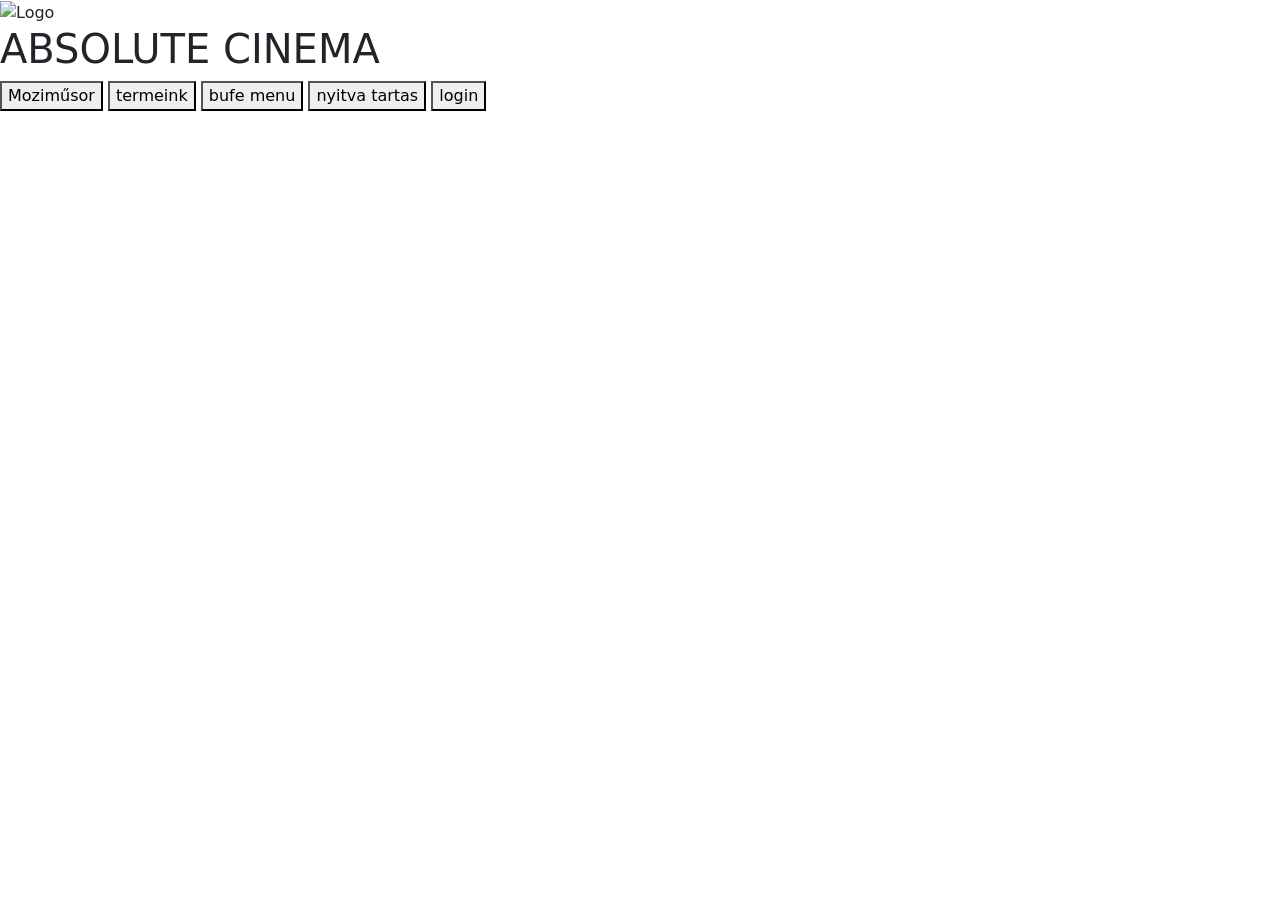
==== src/main/resources/templates/fragments.html @ 0f84eba0 "termek kesz, aprobb modositasok" ====
<!DOCTYPE html> <!-- Ez a fájl arra szolgál, hogy a minden weblapon megjelenő header részt egységesítse -->
<html xmlns:th="http://www.thymeleaf.org">
<body>
    <!-- a head element minden oldalnál ugyan az-->
    <head th:fragment="common-head(pageTitle)">
        <meta charset="UTF-8">
        <title>Absolute Cinema</title>
        <link href="https://cdn.jsdelivr.net/npm/bootstrap@5.3.0/dist/css/bootstrap.min.css" rel="stylesheet">
        <link rel="stylesheet" th:href="@{/css/style.css}" href="/css/style.css" />
    </head>
    <!-- Header rész, ami minden oldalnál megegyezik -->
    <div th:fragment="common-header">
        <header class="header">
            <img th:src="@{/images/logo.png}" alt="Logo" class="logo" id="logoImageView">
            <h1 class="title">ABSOLUTE CINEMA</h1>
        </header>
        <nav class="menusor">
            <button onclick="handleMusor()">Moziműsor</button>
            <button onclick="handleTermeink()">termeink</button>
            <button onclick="handleBufe()">bufe menu</button>
            <button onclick="handleNyitva()">nyitva tartas</button>
            <button onclick="handleLogin()">login</button>
        </nav>

        <!-- Közös funkcionalitás -->
        <script>
            function handleMusor() {
                window.location.href = "musor";
            }
            function handleTermeink() {
                window.location.href = "termek";
            }
            function handleBufe() {
                alert("Bufe lista.");
            }
            function handleNyitva() {
                alert("Vasárnaptól Csütörtökig: 10:00 - 20:00 \nPénteken és Szombaton 10:00-22:00");
            }
            function handleLogin() {
                alert("Belépési felulet.");
            }
        </script>
    </div>

</body>
</html>
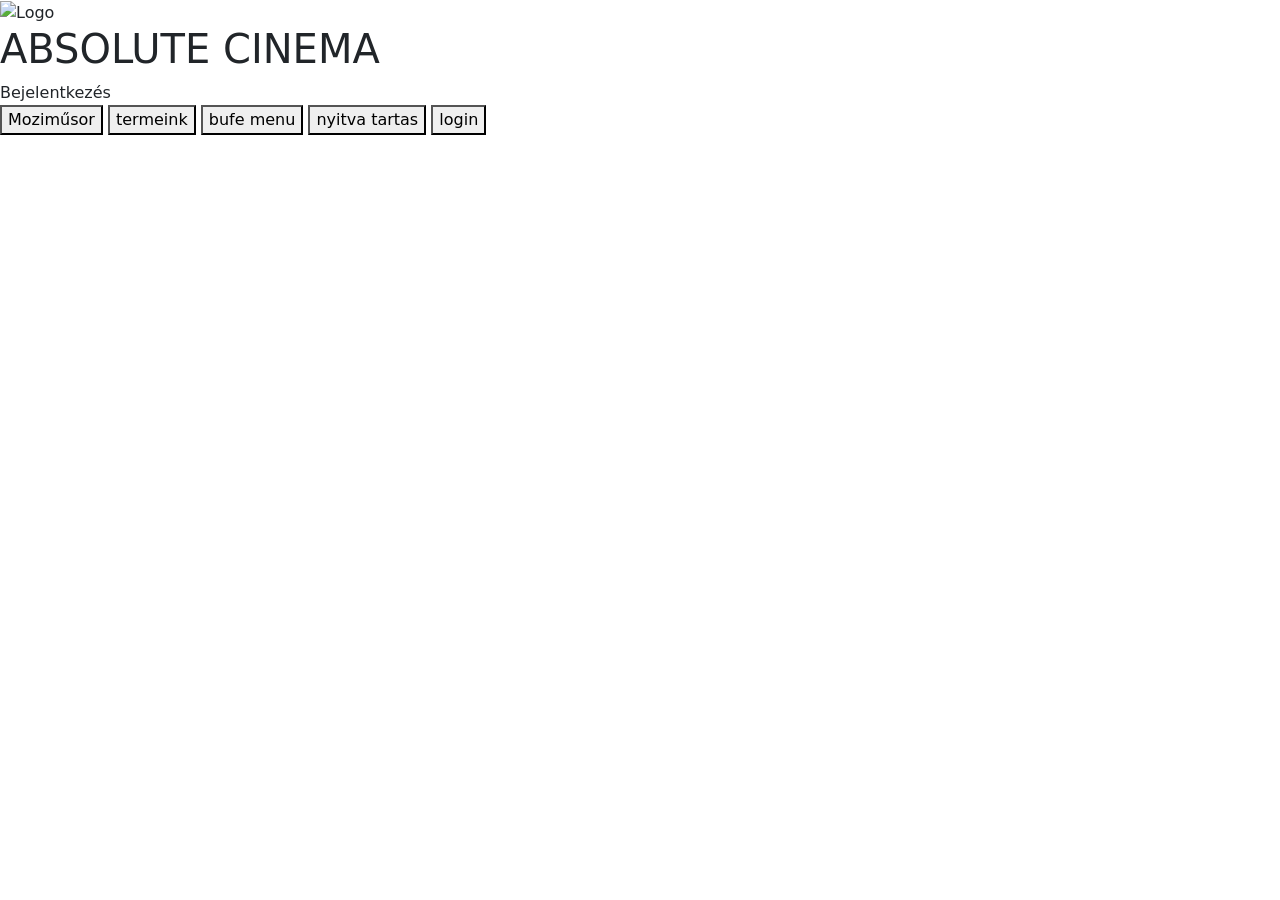
==== commit fda04d5c: "login header button style" ====
--- a/src/main/resources/templates/fragments.html
+++ b/src/main/resources/templates/fragments.html
@@ -13,6 +13,7 @@
         <header class="header">
             <img th:src="@{/images/logo.png}" alt="Logo" class="logo" id="logoImageView">
             <h1 class="title">ABSOLUTE CINEMA</h1>
+            <div class="login_button" onclick="handleLogin()">Bejelentkezés</div>
         </header>
         <nav class="menusor">
             <button onclick="handleMusor()">Moziműsor</button>
@@ -31,13 +32,13 @@
                 window.location.href = "termek";
             }
             function handleBufe() {
-                alert("Bufe lista.");
+                window.location.href = "bufe";
             }
             function handleNyitva() {
                 alert("Vasárnaptól Csütörtökig: 10:00 - 20:00 \nPénteken és Szombaton 10:00-22:00");
             }
             function handleLogin() {
-                alert("Belépési felulet.");
+                window.location.href = "login";
             }
         </script>
     </div>
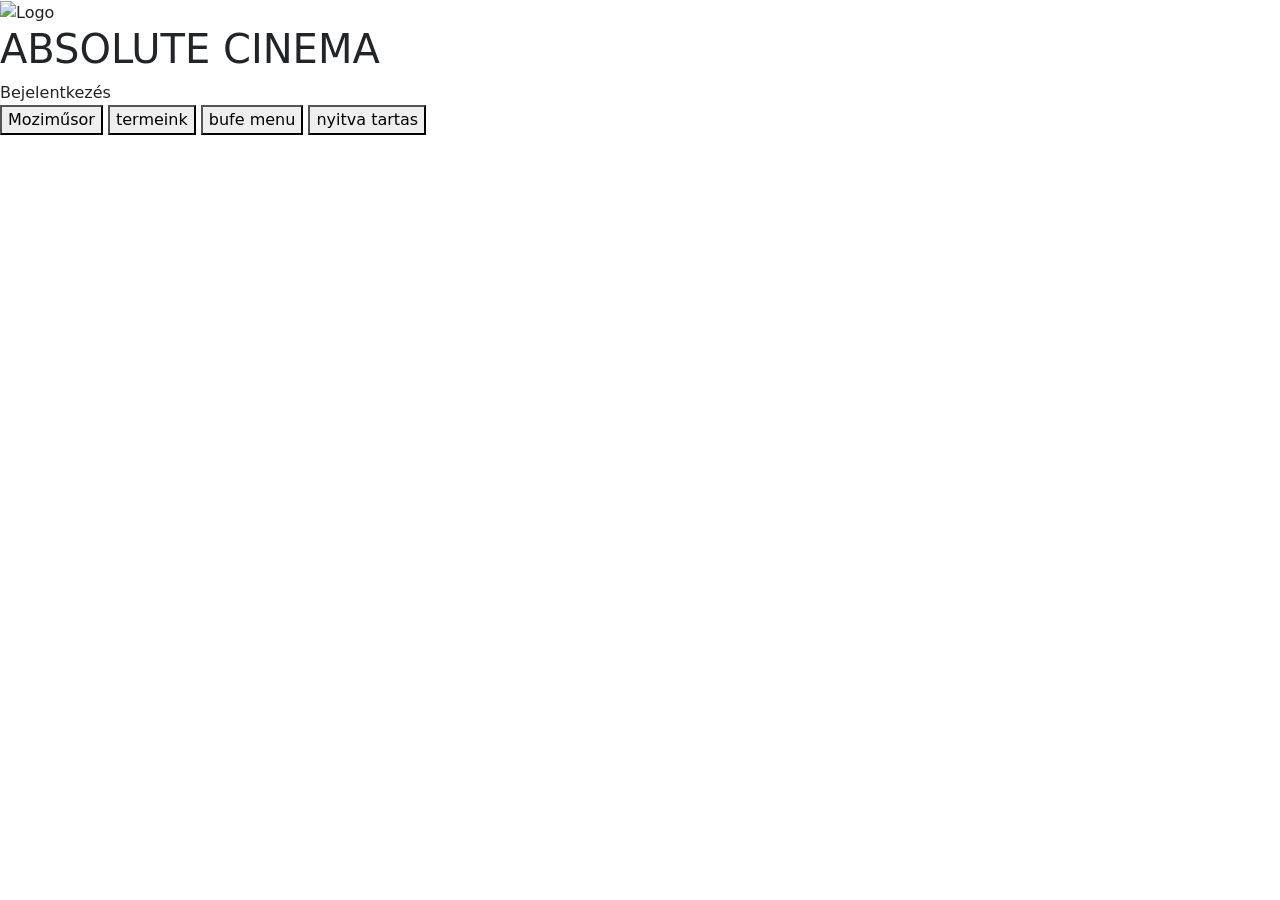
==== commit 7f8ee832: "login styling and structure" ====
--- a/src/main/resources/templates/fragments.html
+++ b/src/main/resources/templates/fragments.html
@@ -20,7 +20,6 @@
             <button onclick="handleTermeink()">termeink</button>
             <button onclick="handleBufe()">bufe menu</button>
             <button onclick="handleNyitva()">nyitva tartas</button>
-            <button onclick="handleLogin()">login</button>
         </nav>
 
         <!-- Közös funkcionalitás -->
